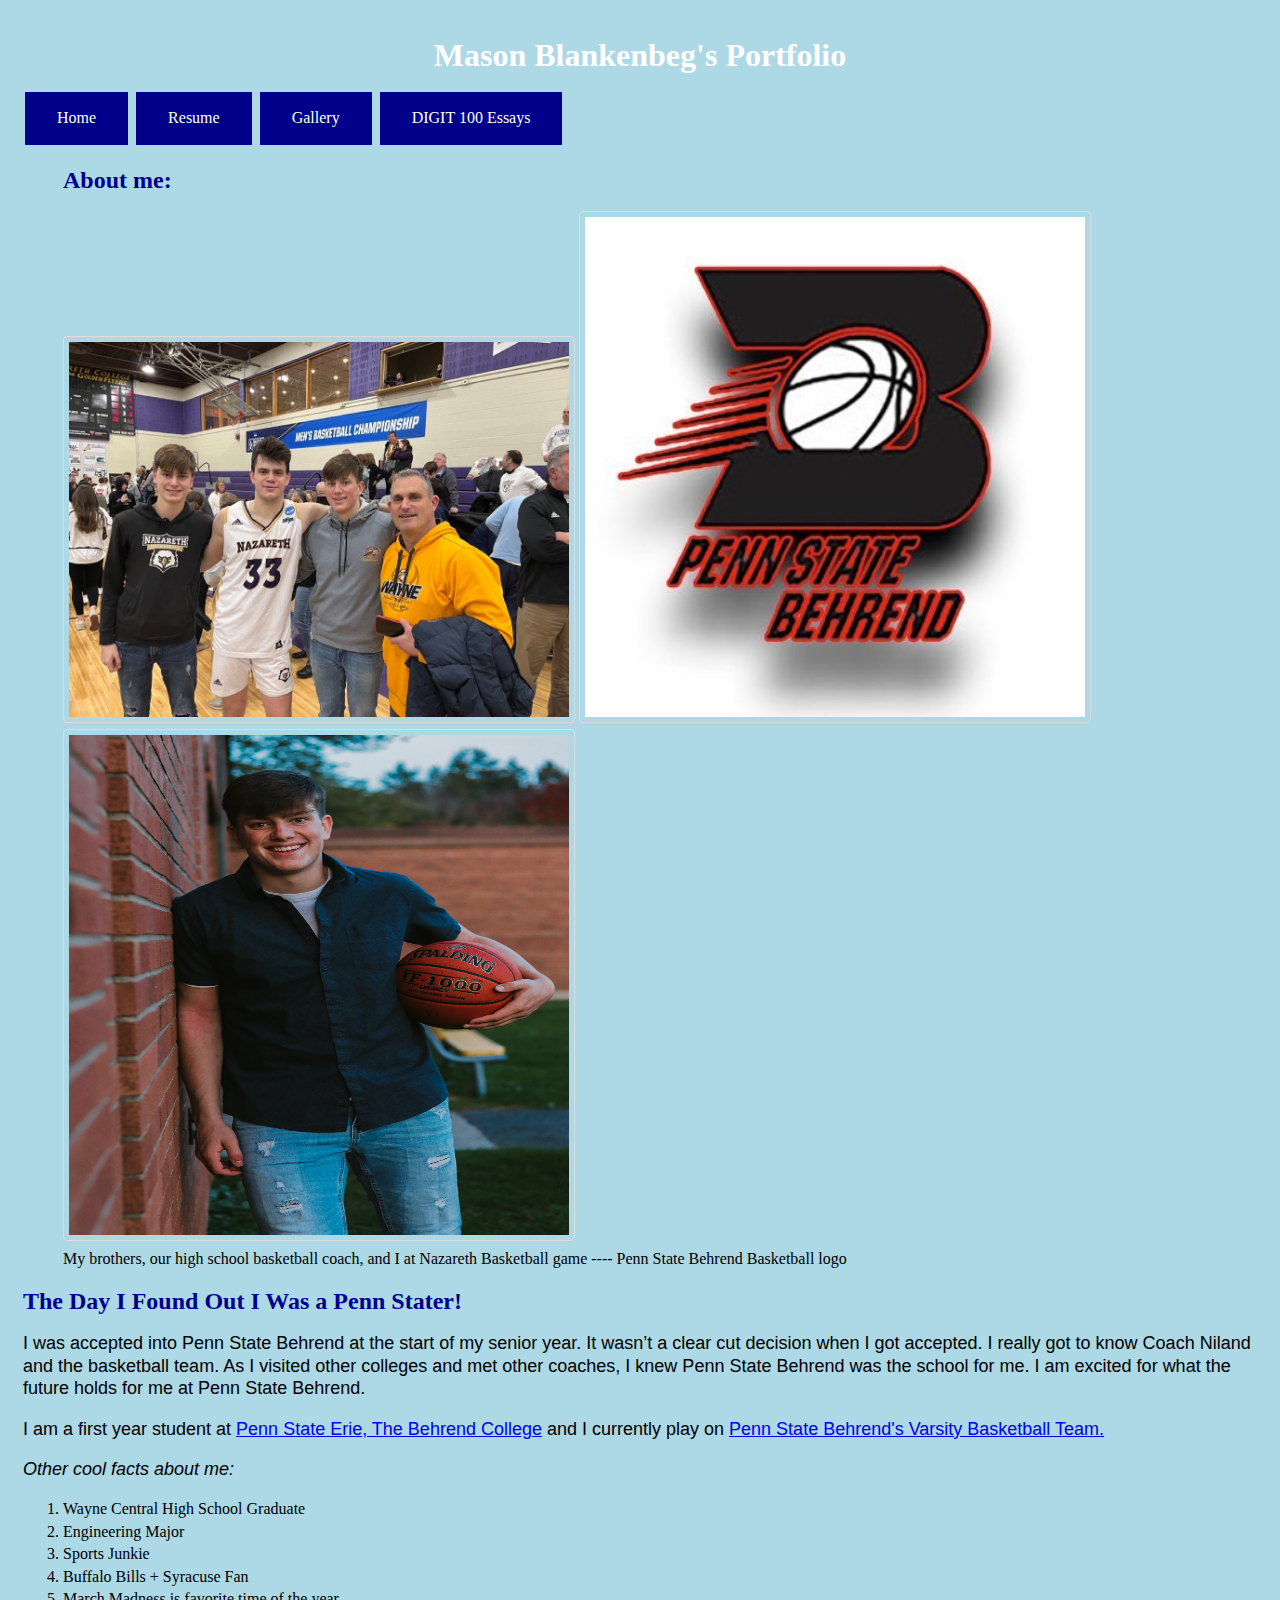
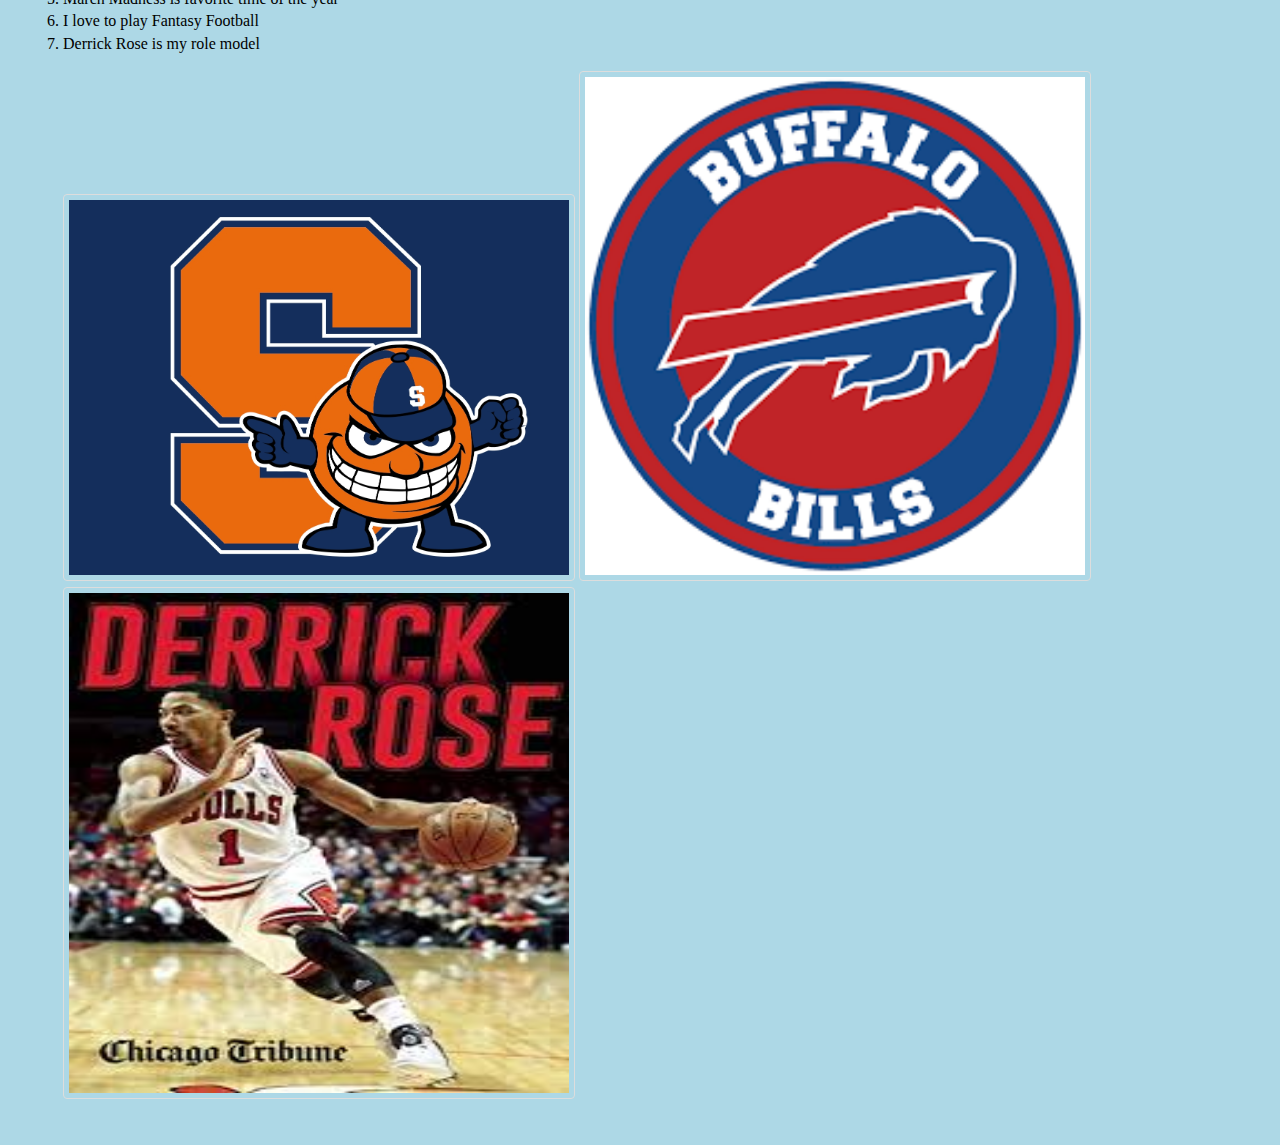
==== docs/index.html @ 37f4df32 "added more content to index and gallery pages" ====
<!DOCTYPE html>
<html xmlns="http://www.w3.org/1999/xhtml">
    <head>
        <title>My Portfolio Site</title>
        <meta charset="UTF-8" />
        <meta name="viewport" content="width=device-width, initial-scale=1.0" />
        <link rel="stylesheet" type="text/css" href="style.css" />

    </head>
    <body>
        
        <h1>Mason Blankenbeg's Portfolio</h1>
        <nav>
                <a href="index.html" class="button">Home</a>
                <a href="resume.html" class="button">Resume</a>
                <a href="gallery.html" class="button">Gallery</a>
                <a href="essays.html" class="button">DIGIT 100 Essays</a>
        </nav>
        
      <section>  
          <figure>
              <h2>About me:</h2>
              <img src="images/fam.jpg" alt="My brothers, high school coach, and I at Naz game"/>
              <img src="images/behrendBasketball.jpg" alt="Behrend Basketball Logo"/>
              <img src="images/me.jpg" alt="My senior year of high school"/>
              <figcaption>My brothers, our high school basketball coach, and I at Nazareth Basketball game ---- Penn State Behrend Basketball logo</figcaption>
              
          </figure>
      </section>
      <section>
          <h2>The Day I Found Out I Was a Penn Stater!</h2>
          <p>I was accepted into Penn State Behrend at the start of my senior year. 
              It wasn’t a clear cut decision when I got accepted. 
              I really got to know Coach Niland and the basketball team.  
              As I visited other colleges and met other coaches, 
              I knew Penn State Behrend was the school for me. 
              I am excited for what the future holds for me at Penn State Behrend.</p>
      </section>
      <section>
          <p>I am a first year student at <a href="https://behrend.psu.edu/">
              Penn State Erie, The Behrend College</a> and I currently play 
              on <a href="https://www.psblions.com/sports/mbkb/index">
              Penn State Behrend's Varsity Basketball Team.</a></p>
        
        <p><dfn>Other cool facts about me:</dfn></p>
          <ol>
              <li>Wayne Central High School Graduate</li>
              <li>Engineering Major</li>
              <li>Sports Junkie</li>
              <li>Buffalo Bills + Syracuse Fan</li>
              <li>March Madness is favorite time of the year</li>
              <li>I love to play Fantasy Football</li>
              <li>Derrick Rose is my role model</li>
          </ol>
        </section>
        <section>
            <figure>
                <img src="images/syracuse.jpg" alt="Syracuse Logo"/>
                <img src="images/bills.jpg" alt="Bills Logo"/>
                <img src="images/derrrickRose.jpg" alt="Derrick Rose"/>
            </figure>
        </section>
    </body>
</html>
---- docs/style.css ----
body {
    background-color: lightblue;
    padding: 15px;
    line-height: 1.4em;
    font-family: "Times New Roman", Times, serif;
}

h1 {
    color: white;
    text-align: center;
}

.grid-container {
    display: grid;
    grid-template-columns: auto auto;
    padding: 10px;
}

.grid-item {
    padding: 20px;
}

h2 {
    color: darkblue;
}

h3 {
    color: darkblue;
}

p {
    
    font-family: Arial, Helvetica, sans-serif;
    font-size: 18px;
}


.button {
    background-color: darkblue;
    border: none;
    color: white;
    padding: 15px 32px;
    text-align: center;
    text-decoration: none;
    display: inline-block;
    font-size: 16px;
    margin: 4px 2px;
    cursor: pointer;
}
     
img {
  border: 1px solid #ddd;
  border-radius: 4px;
  padding: 5px;
  max-width: 500px;
  width: 50%;
  max-height: 500px;
  
}
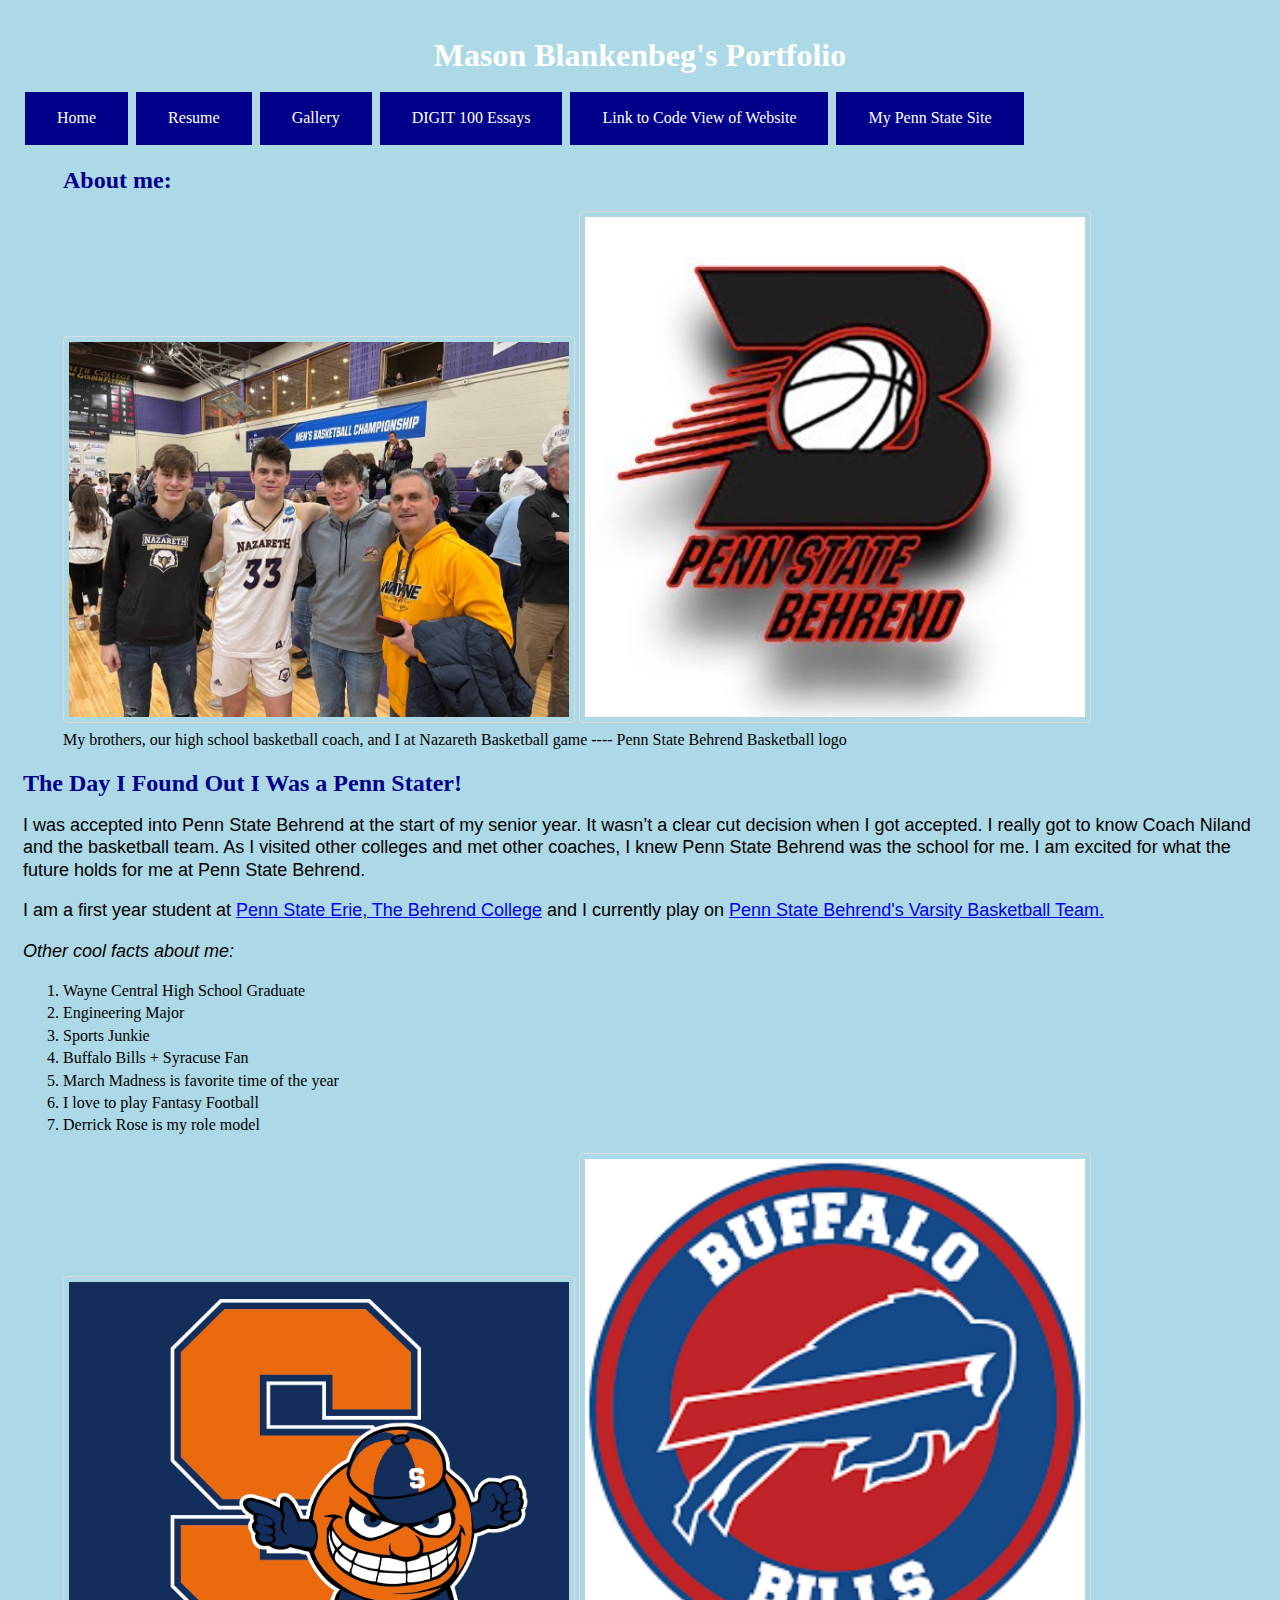
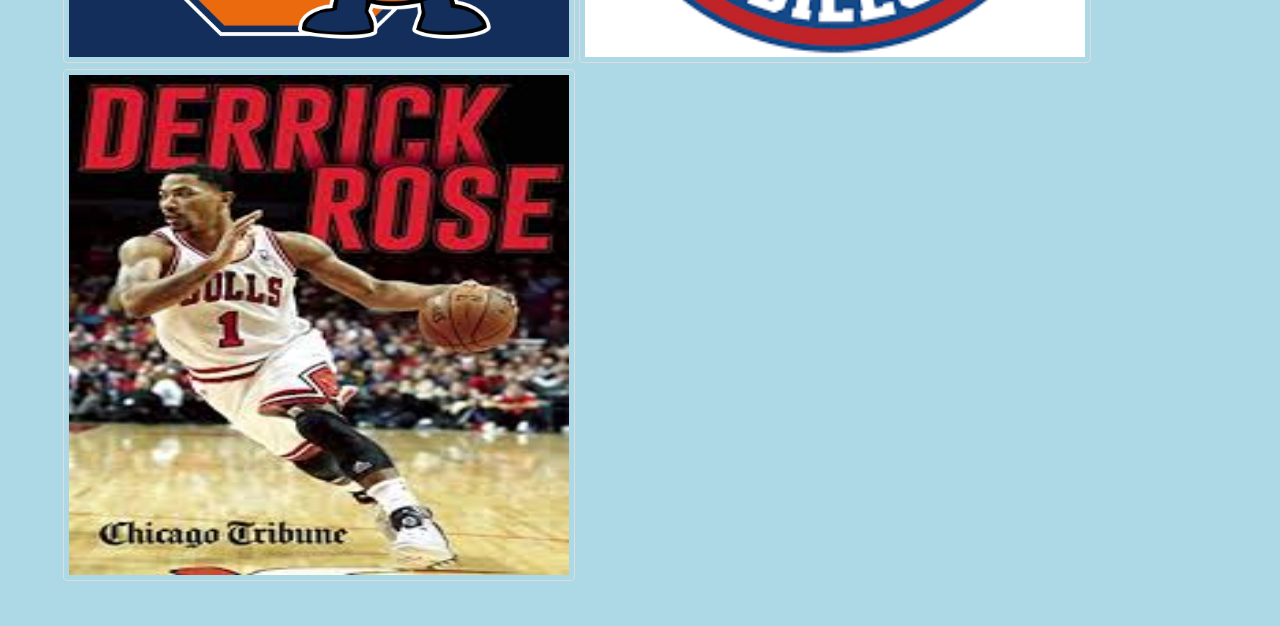
==== commit a7ea369d: "small edits" ====
--- a/docs/index.html
+++ b/docs/index.html
@@ -15,6 +15,8 @@
                 <a href="resume.html" class="button">Resume</a>
                 <a href="gallery.html" class="button">Gallery</a>
                 <a href="essays.html" class="button">DIGIT 100 Essays</a>
+                <a href="https://github.com/mblankenberg25/portfolio.git" class="button">Link to Code View of Website</a>
+                <a href="https://sites.psu.edu/mblankenberg25/" class="button">My Penn State Site</a>
         </nav>
         
       <section>  
@@ -22,7 +24,6 @@
               <h2>About me:</h2>
               <img src="images/fam.jpg" alt="My brothers, high school coach, and I at Naz game"/>
               <img src="images/behrendBasketball.jpg" alt="Behrend Basketball Logo"/>
-              <img src="images/me.jpg" alt="My senior year of high school"/>
               <figcaption>My brothers, our high school basketball coach, and I at Nazareth Basketball game ---- Penn State Behrend Basketball logo</figcaption>
               
           </figure>
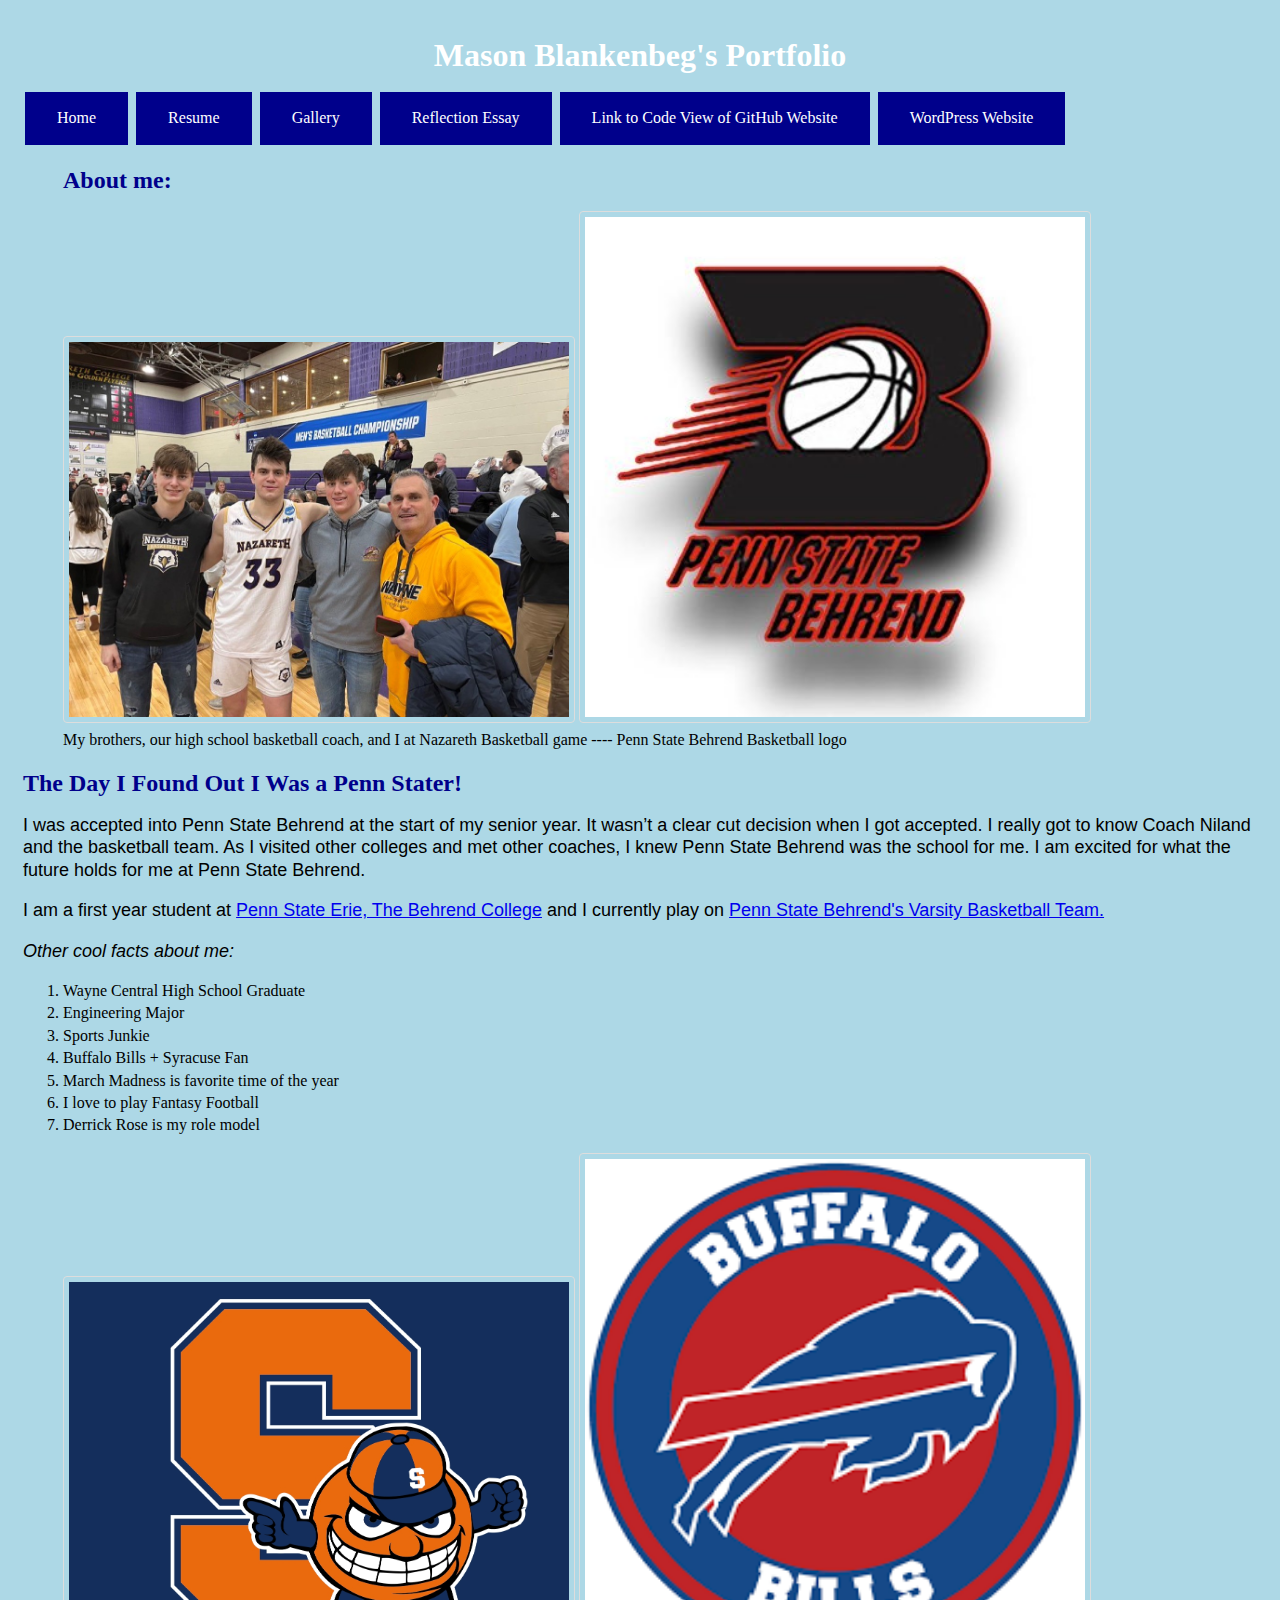
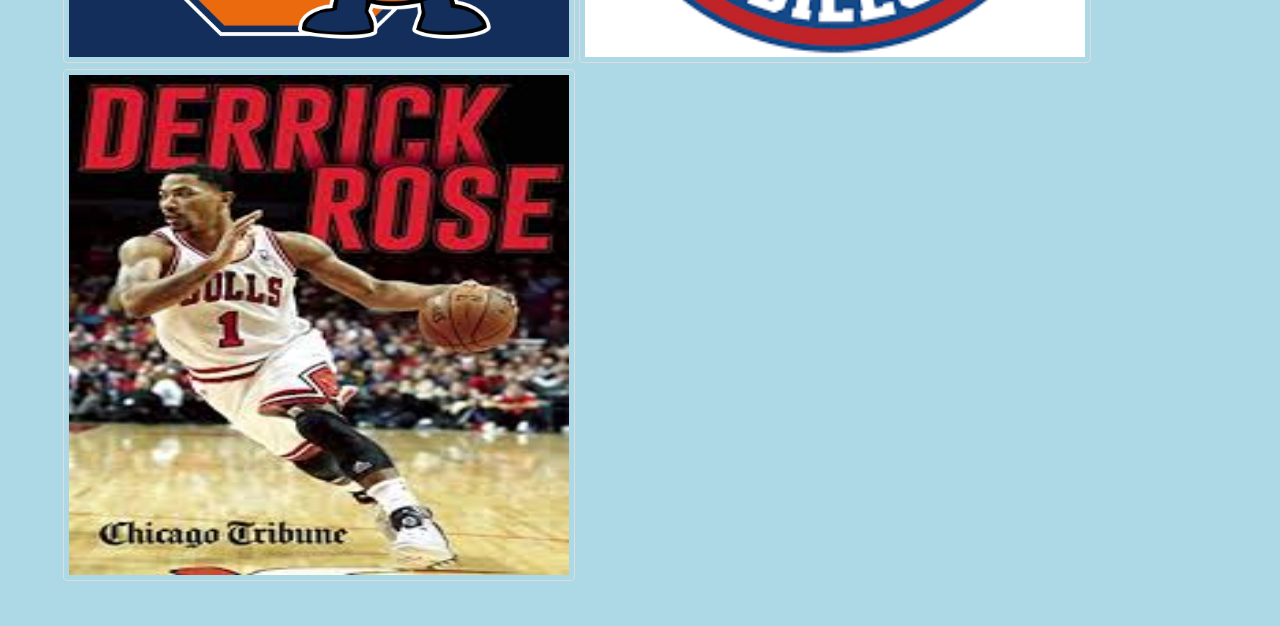
==== commit 6eab57ac: "small edit" ====
--- a/docs/index.html
+++ b/docs/index.html
@@ -14,9 +14,9 @@
                 <a href="index.html" class="button">Home</a>
                 <a href="resume.html" class="button">Resume</a>
                 <a href="gallery.html" class="button">Gallery</a>
-                <a href="essays.html" class="button">DIGIT 100 Essays</a>
-                <a href="https://github.com/mblankenberg25/portfolio.git" class="button">Link to Code View of Website</a>
-                <a href="https://sites.psu.edu/mblankenberg25/" class="button">My Penn State Site</a>
+                <a href="essays.html" class="button">Reflection Essay</a>
+                <a href="https://github.com/mblankenberg25/portfolio.git" class="button">Link to Code View of GitHub Website</a>
+                <a href="https://sites.psu.edu/mblankenberg25/" class="button">WordPress Website</a>
         </nav>
         
       <section>  
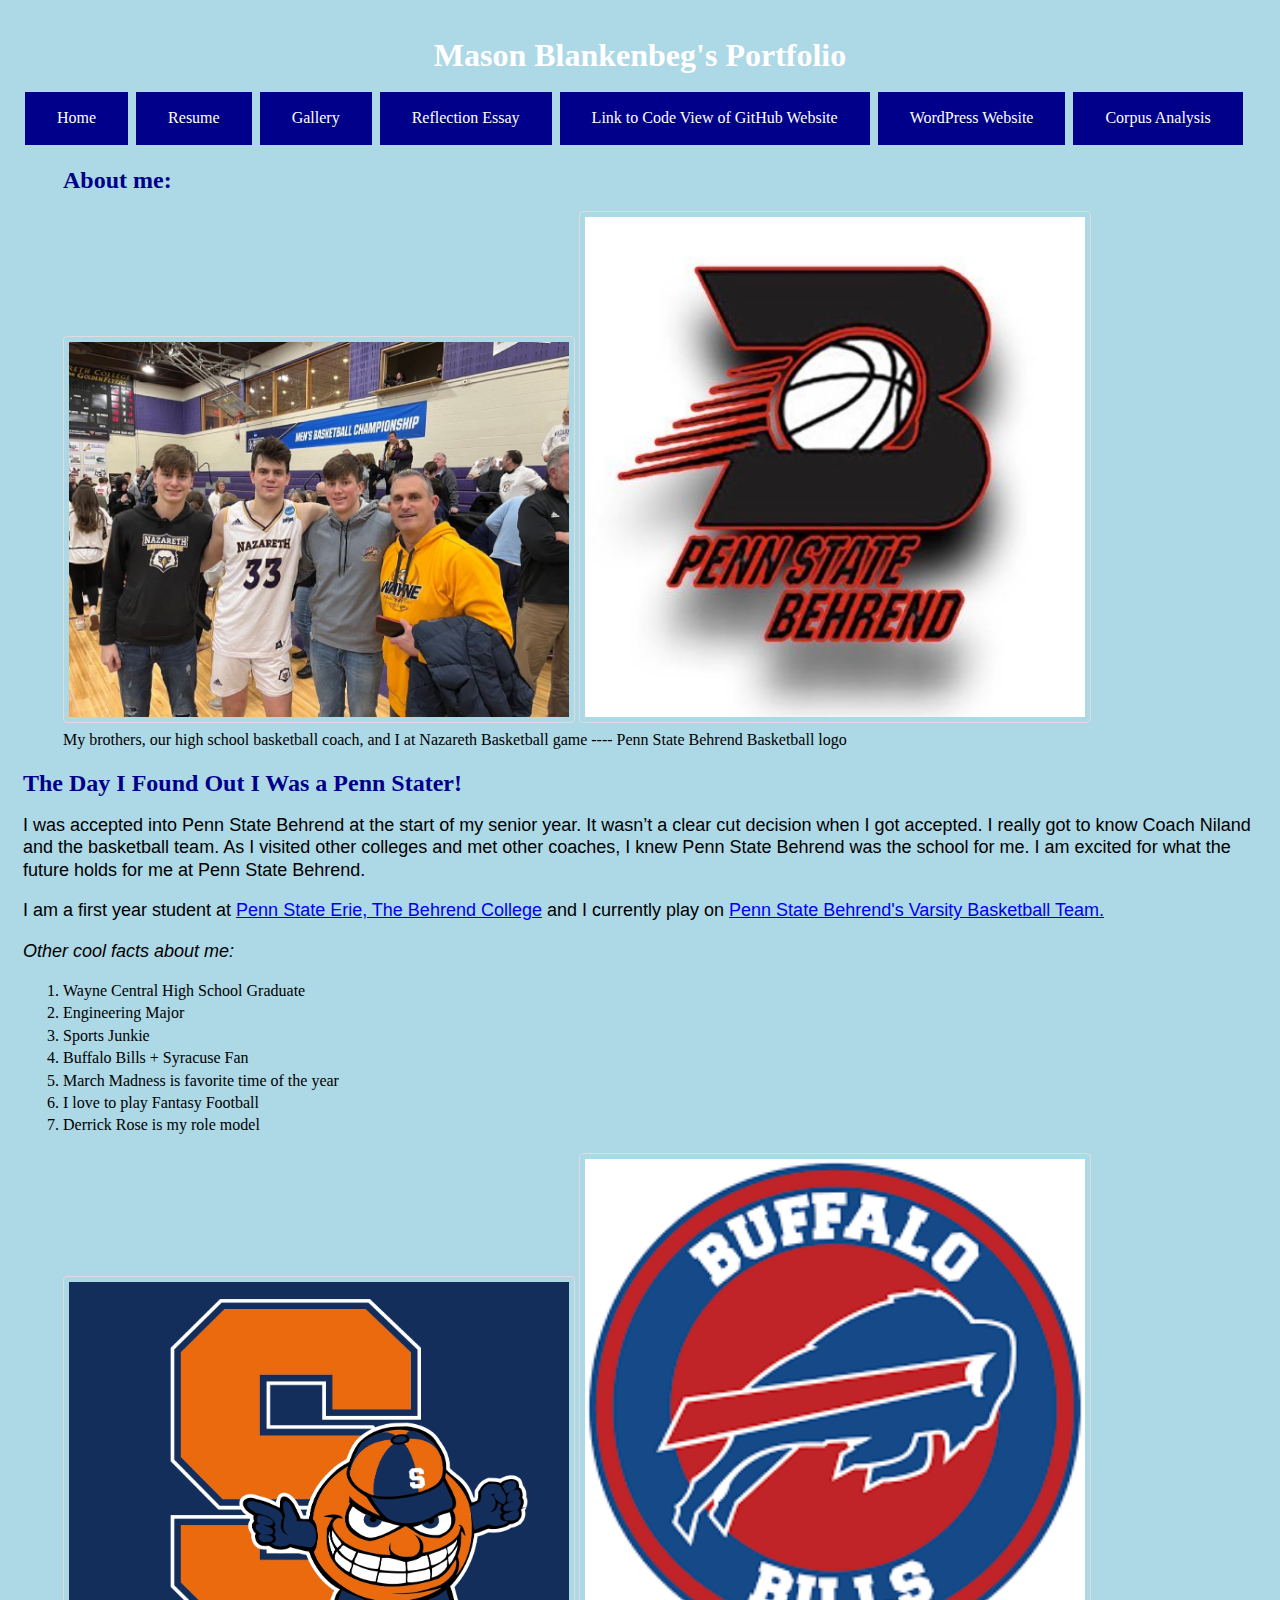
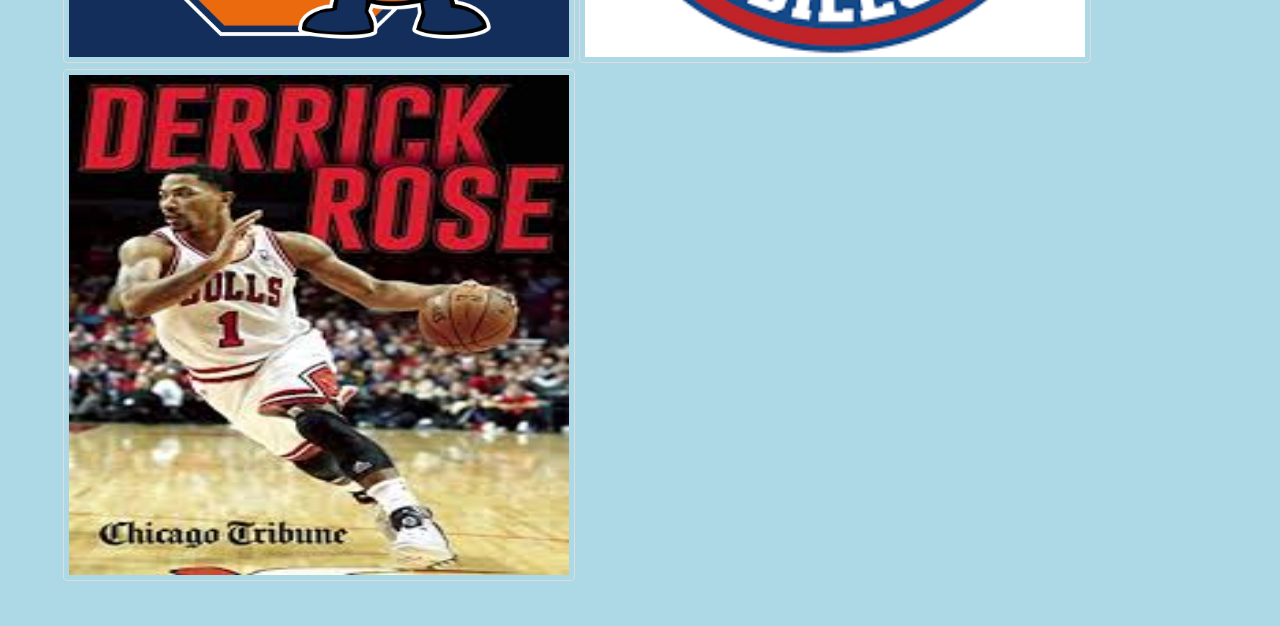
==== commit 942db1ec: "added button to corpus analysis page" ====
--- a/docs/index.html
+++ b/docs/index.html
@@ -17,6 +17,7 @@
                 <a href="essays.html" class="button">Reflection Essay</a>
                 <a href="https://github.com/mblankenberg25/portfolio.git" class="button">Link to Code View of GitHub Website</a>
                 <a href="https://sites.psu.edu/mblankenberg25/" class="button">WordPress Website</a>
+                <a href="corpus.html" class="button">Corpus Analysis</a>
         </nav>
         
       <section>  
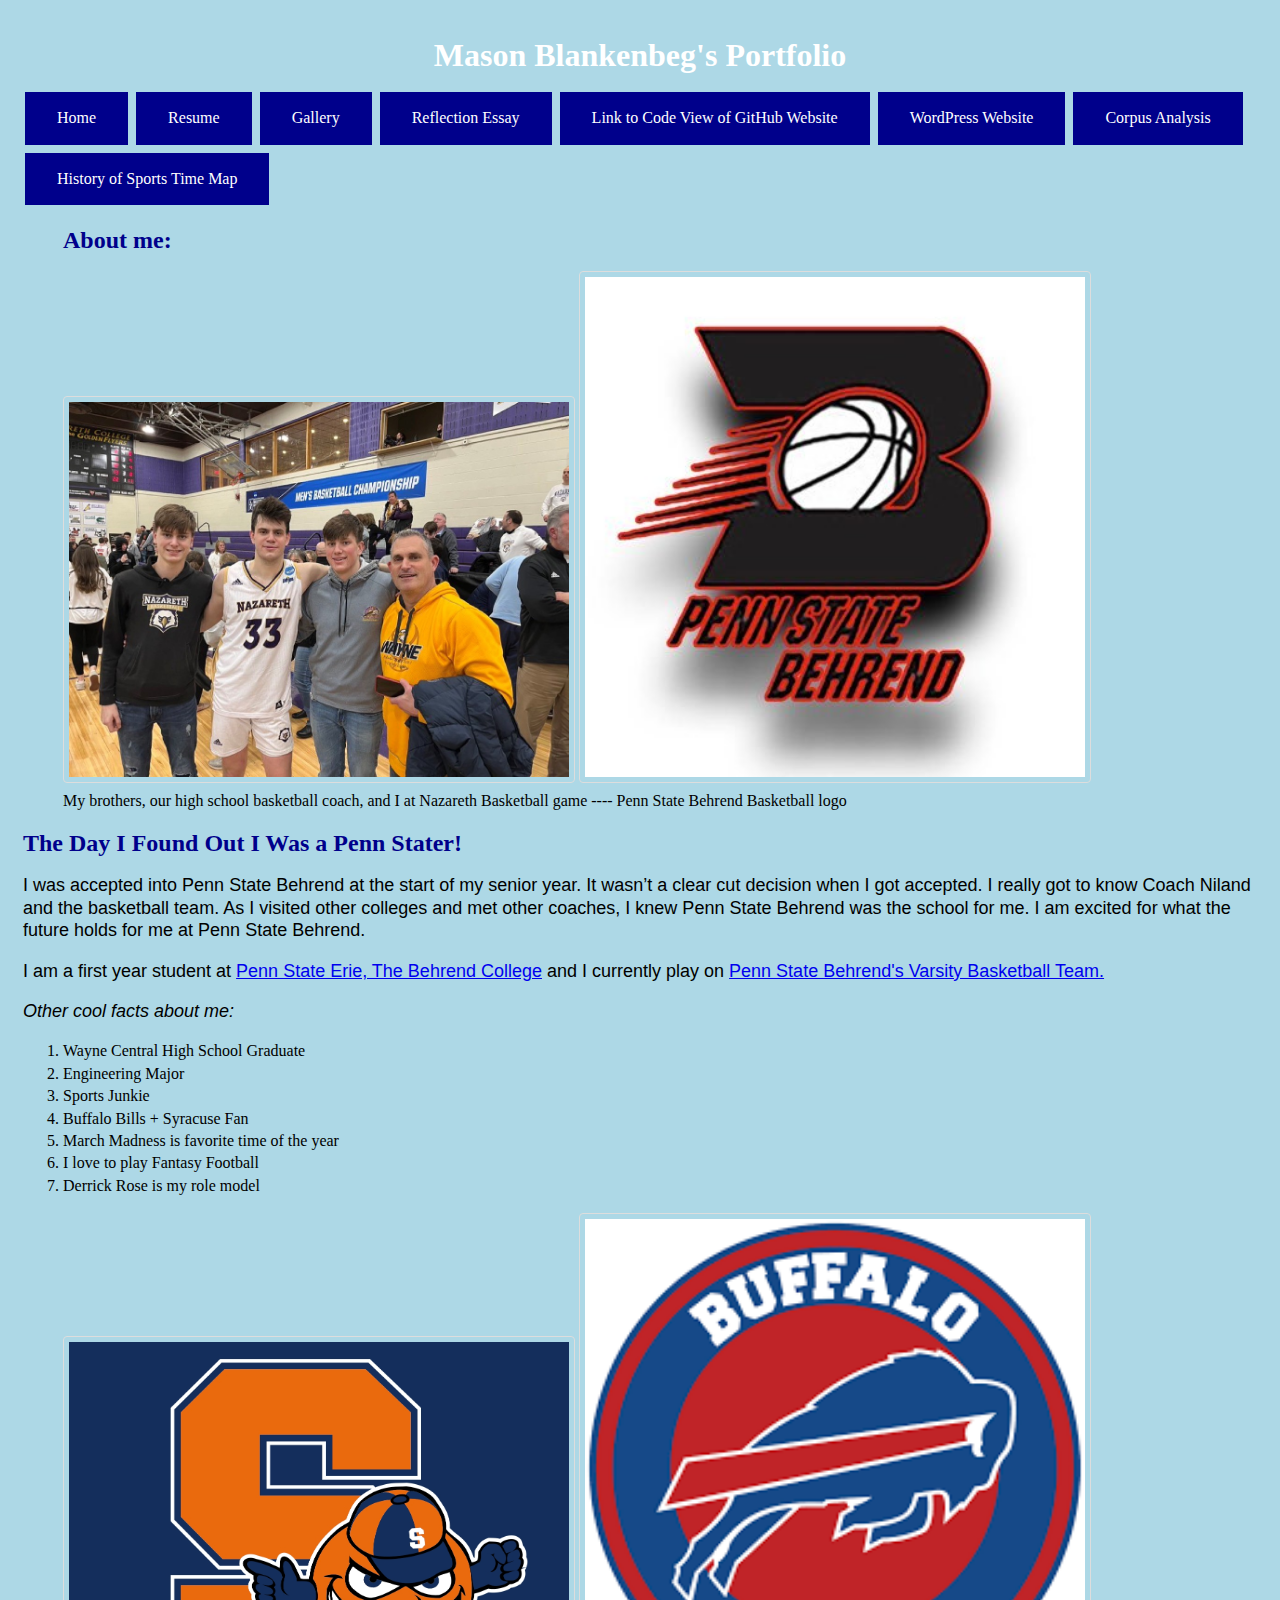
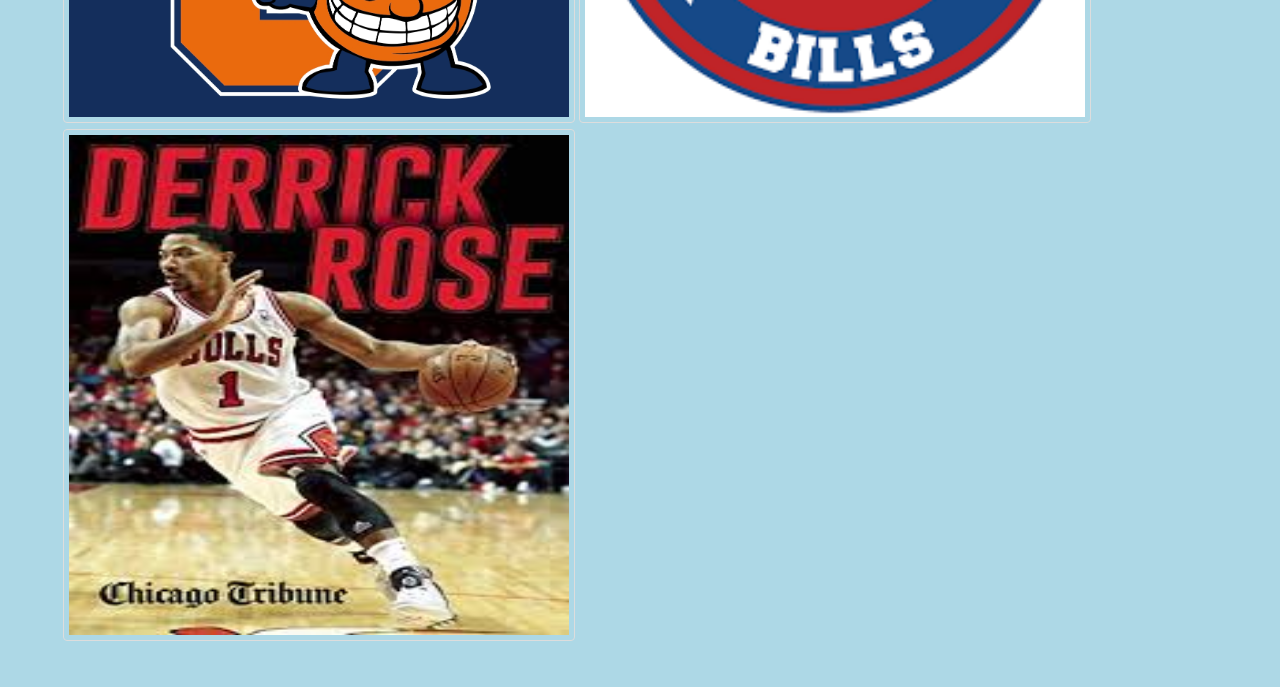
==== commit a493e35d: "Time map added" ====
--- a/docs/index.html
+++ b/docs/index.html
@@ -18,6 +18,7 @@
                 <a href="https://github.com/mblankenberg25/portfolio.git" class="button">Link to Code View of GitHub Website</a>
                 <a href="https://sites.psu.edu/mblankenberg25/" class="button">WordPress Website</a>
                 <a href="corpus.html" class="button">Corpus Analysis</a>
+                <a href="timeMap.html" class="button">History of Sports Time Map</a>
         </nav>
         
       <section>  
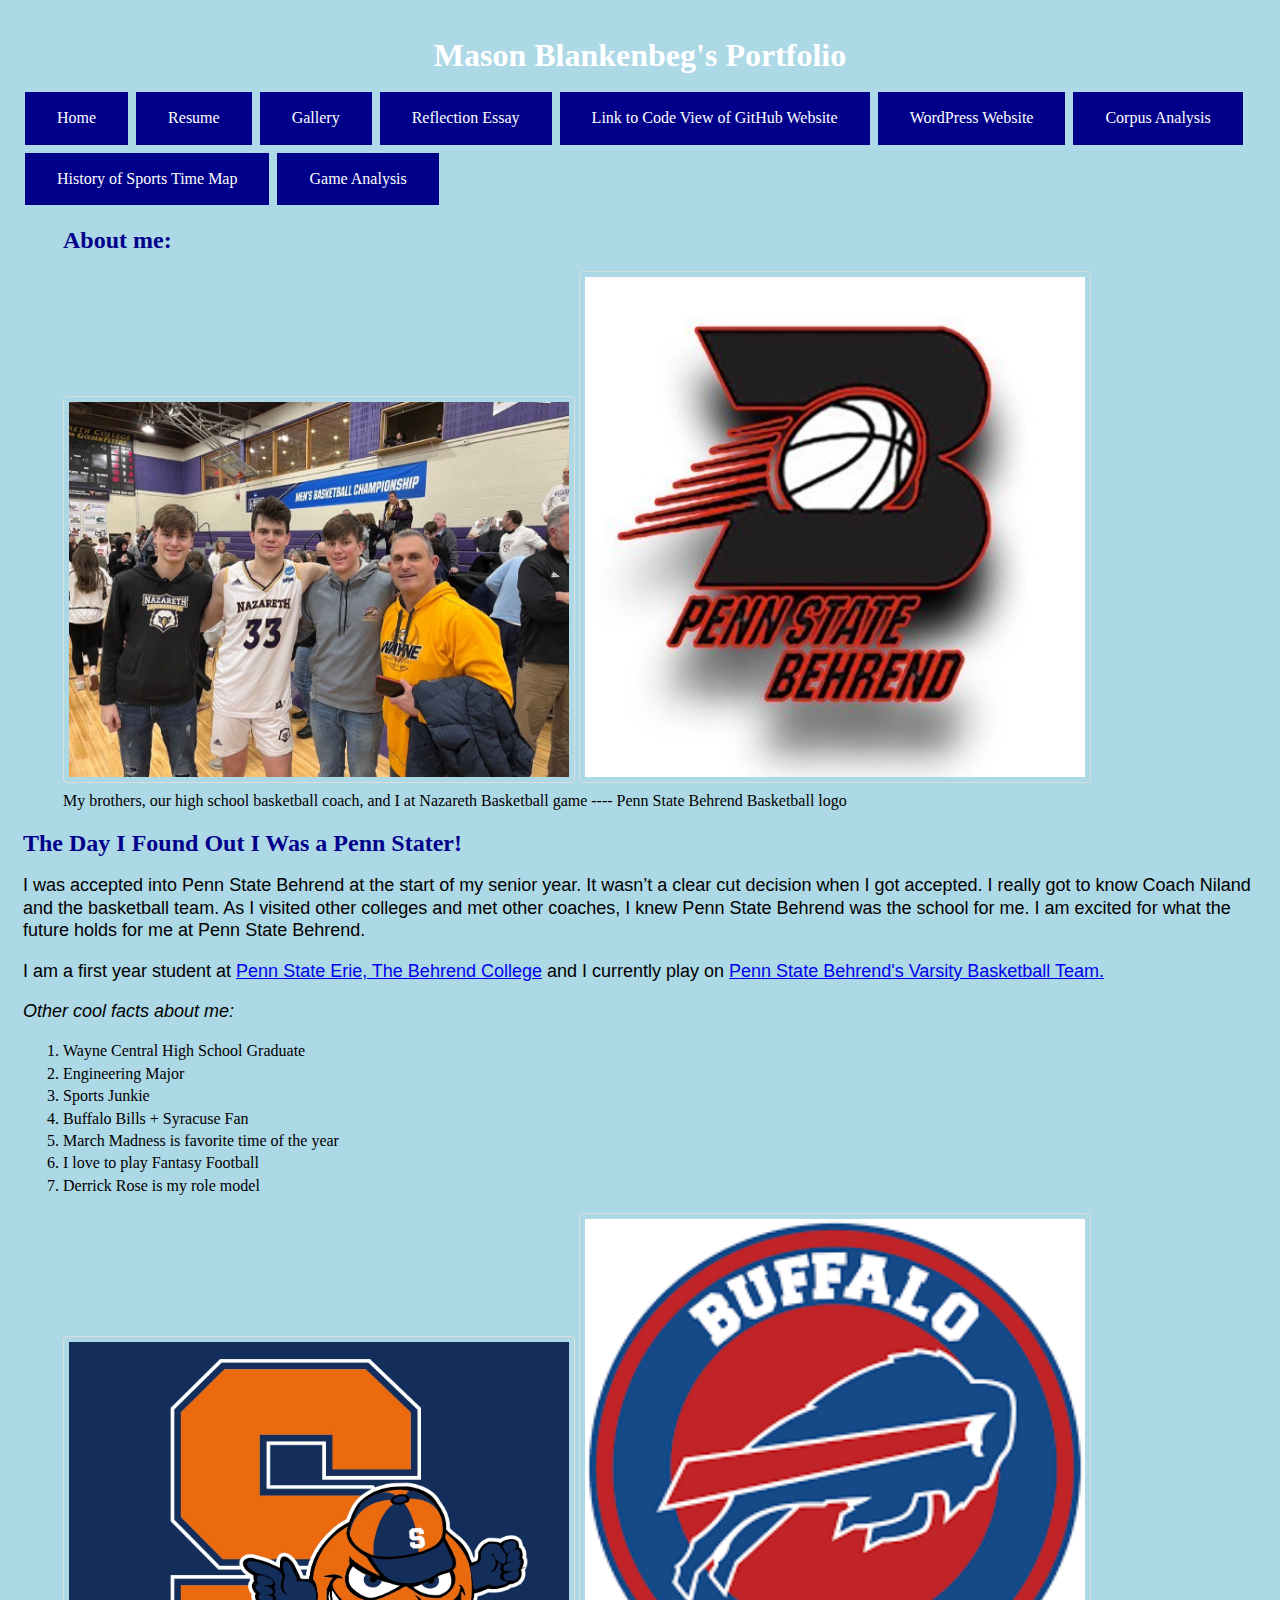
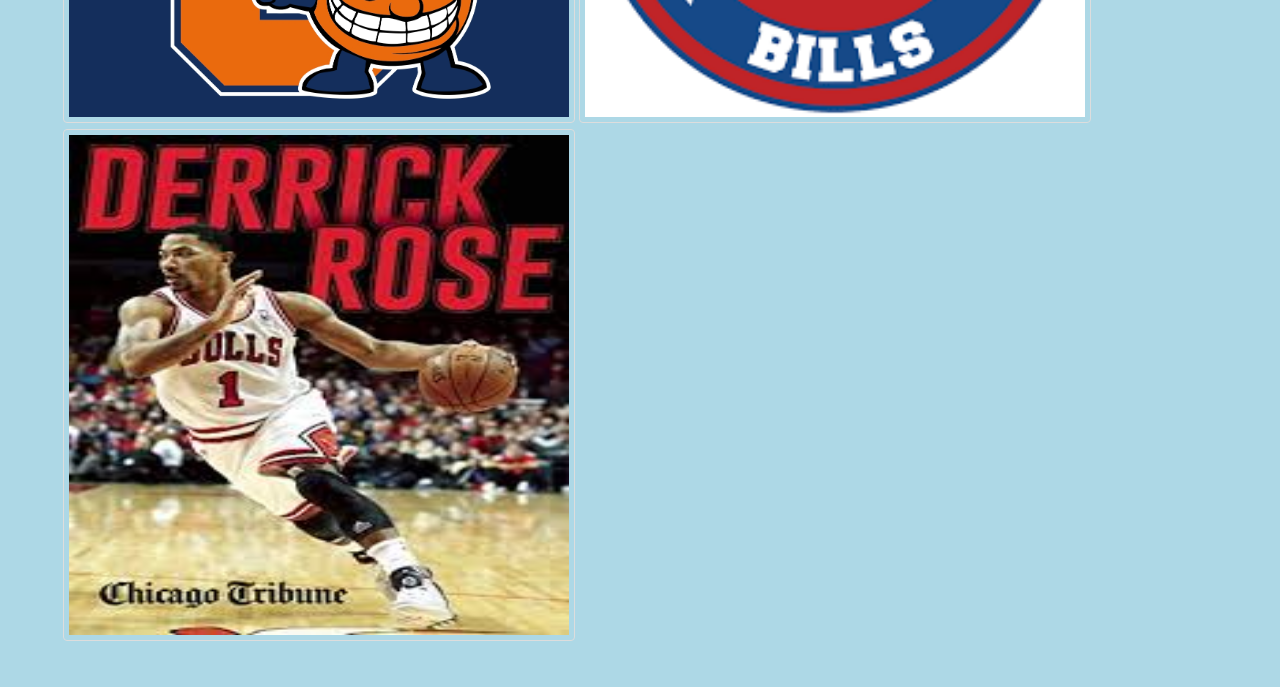
==== commit 31dfbae9: "Game analysis page" ====
--- a/docs/index.html
+++ b/docs/index.html
@@ -18,7 +18,8 @@
                 <a href="https://github.com/mblankenberg25/portfolio.git" class="button">Link to Code View of GitHub Website</a>
                 <a href="https://sites.psu.edu/mblankenberg25/" class="button">WordPress Website</a>
                 <a href="corpus.html" class="button">Corpus Analysis</a>
-                <a href="timeMap.html" class="button">History of Sports Time Map</a>
+                <a href="http://timemapper.okfnlabs.org/anon/z9u7oy-sample-timemap#0" class="button">History of Sports Time Map</a>
+                <a href="gameAnalysis.html" class="button">Game Analysis</a>
         </nav>
         
       <section>  
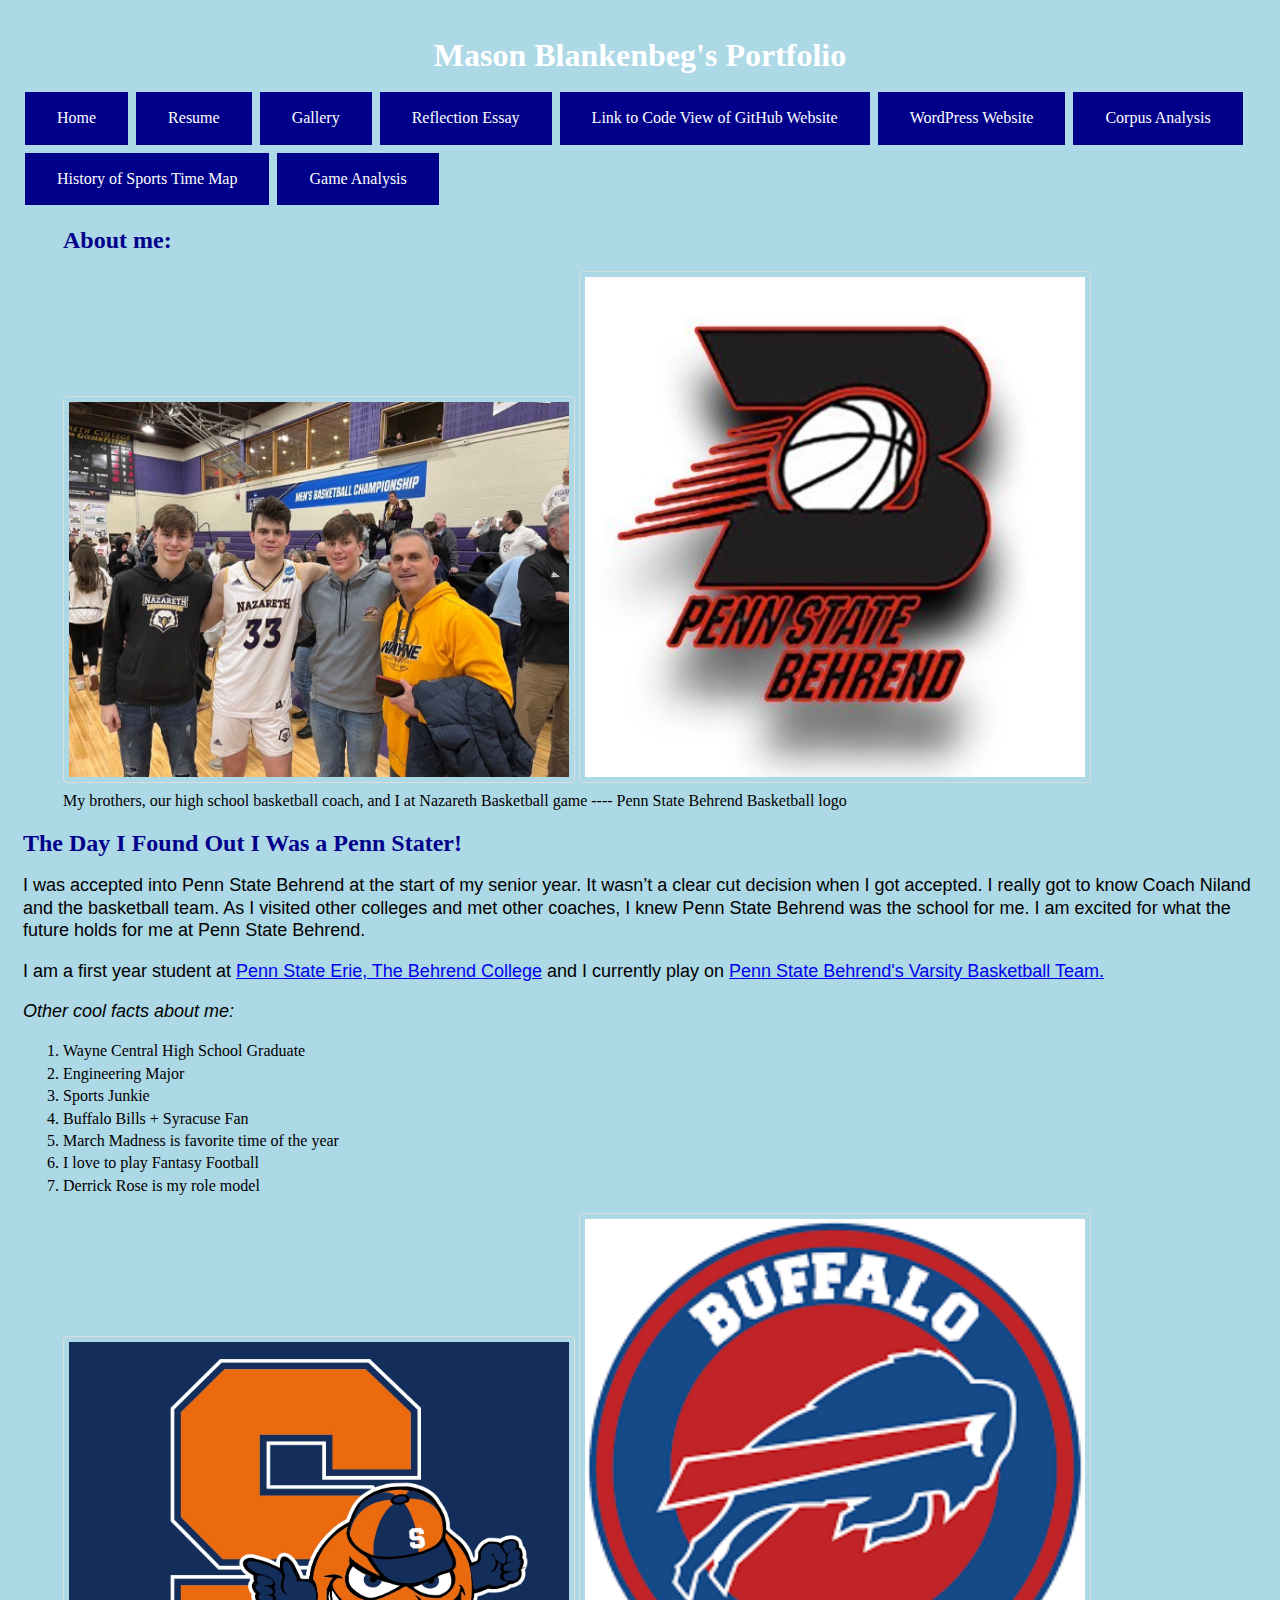
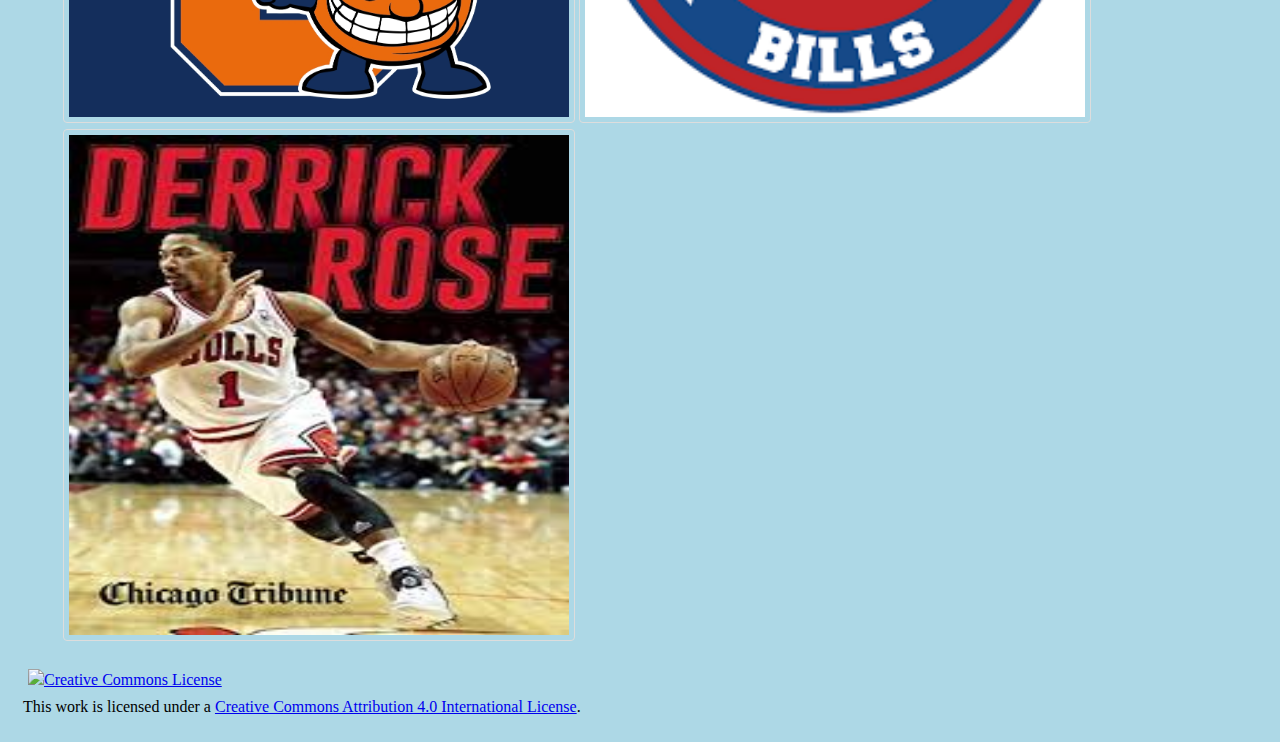
==== commit c8bcd9ca: "copyright license" ====
--- a/docs/index.html
+++ b/docs/index.html
@@ -63,6 +63,7 @@
                 <img src="images/bills.jpg" alt="Bills Logo"/>
                 <img src="images/derrrickRose.jpg" alt="Derrick Rose"/>
             </figure>
+            <a rel="license" href="http://creativecommons.org/licenses/by/4.0/"><img alt="Creative Commons License" style="border-width:0" src="https://i.creativecommons.org/l/by/4.0/88x31.png" /></a><br />This work is licensed under a <a rel="license" href="http://creativecommons.org/licenses/by/4.0/">Creative Commons Attribution 4.0 International License</a>.
         </section>
     </body>
 </html>
